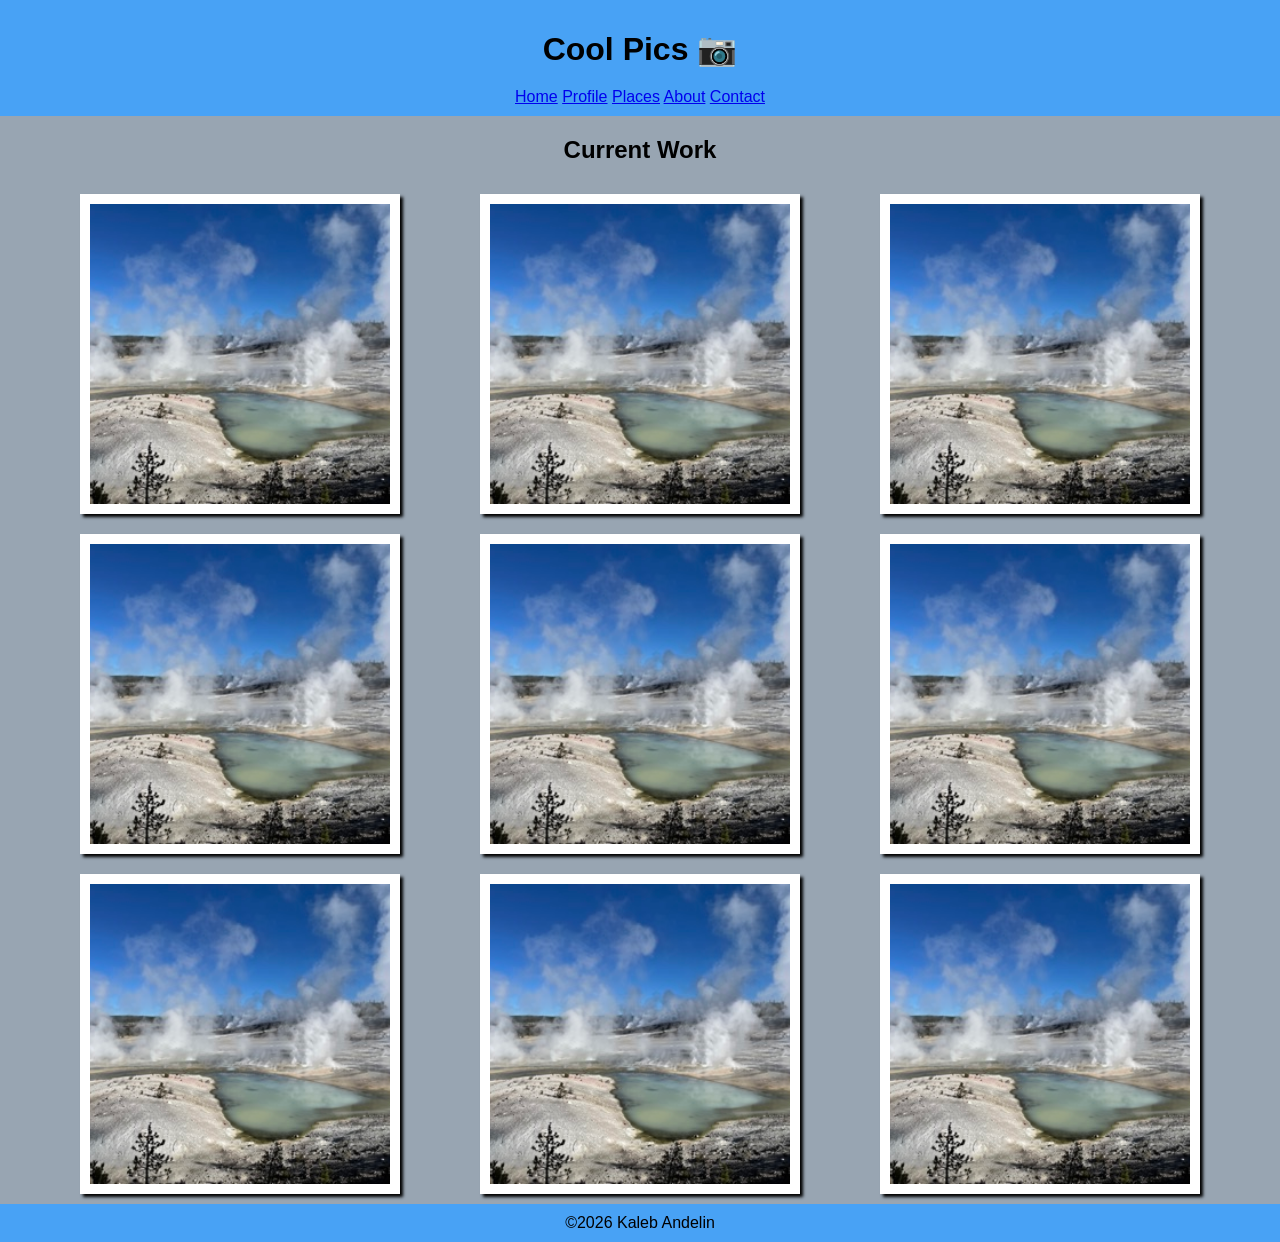
==== coolpics/index.html @ 8beb6c40 "coolpics" ====
<!DOCTYPE html>
<html lang="en">
<head>
    <meta charset="UTF-8">
    <meta name="viewport" content="width=device-width, initial-scale=1.0">
    <title>📷 Coolpics 📷</title>
    <link rel="stylesheet" href="style.css">
</head>
<body>
    <header>
        <h1>Cool Pics 📷</h1>
        <button class="menu-btn">
            <div class="bar"></div>
            <div class="bar"></div>
            <div class="bar"></div>
        </button>
        <nav>
            <a href="#">Home</a>
            <a href="#">Profile</a>
            <a href="#">Places</a>
            <a href="#">About</a>
            <a href="#">Contact</a>
        </nav>
    </header>
    <main>
        <h2>Current Work</h2>
        <section id="photos">
            <img src="hotspring.jpg" alt="A natural hot spring">
            <img src="hotspring.jpg" alt="A natural hot spring">
            <img src="hotspring.jpg" alt="A natural hot spring">
            <img src="hotspring.jpg" alt="A natural hot spring">
            <img src="hotspring.jpg" alt="A natural hot spring">
            <img src="hotspring.jpg" alt="A natural hot spring">
            <img src="hotspring.jpg" alt="A natural hot spring">
            <img src="hotspring.jpg" alt="A natural hot spring">
            <img src="hotspring.jpg" alt="A natural hot spring">
        </section>
    </main>
    <footer>
        <p>&copy;2026 Kaleb Andelin</p>
    </footer>
    
</body>
</html>
---- coolpics/style.css ----
*{
    margin: 0 auto;
    padding: 0;
}

body {
    text-align: center;
    font-family:'Lucida Sans', 'Lucida Sans Regular', 'Lucida Grande', 'Lucida Sans Unicode', Geneva, Verdana, sans-serif
}

header, footer {
    background-color: rgb(72, 162, 245);
    padding: 10px 0 10px 0;
}

h1, h2 {
    padding: 20px;
}


nav a {
    display: none;
}

.bar {
    width: 30px;
    height: 4px;
    background-color: black;
    margin: 5px 0;
}

main {
    background-color: rgb(152, 165, 178);
}

#photos {
    max-width: 1200px;
    display: grid;
    justify-items: center;
    grid-template-columns: 1fr;
}

img {
  width: 300px;
  height: 300px;
  object-fit: cover;
  border: 10px solid white;
  box-shadow: 3px 3px 3px;
  margin: 10px;
}

@media screen and (min-width: 700px) {
    #photos {
        grid-template-columns: 1fr 1fr;
    }
}
@media screen and (min-width: 1050px) {
    
    .menu-btn {
        display: none;
    }

    nav a {
        display: inline;
    }
    #photos {
        grid-template-columns: 1fr 1fr 1fr;
    }

}
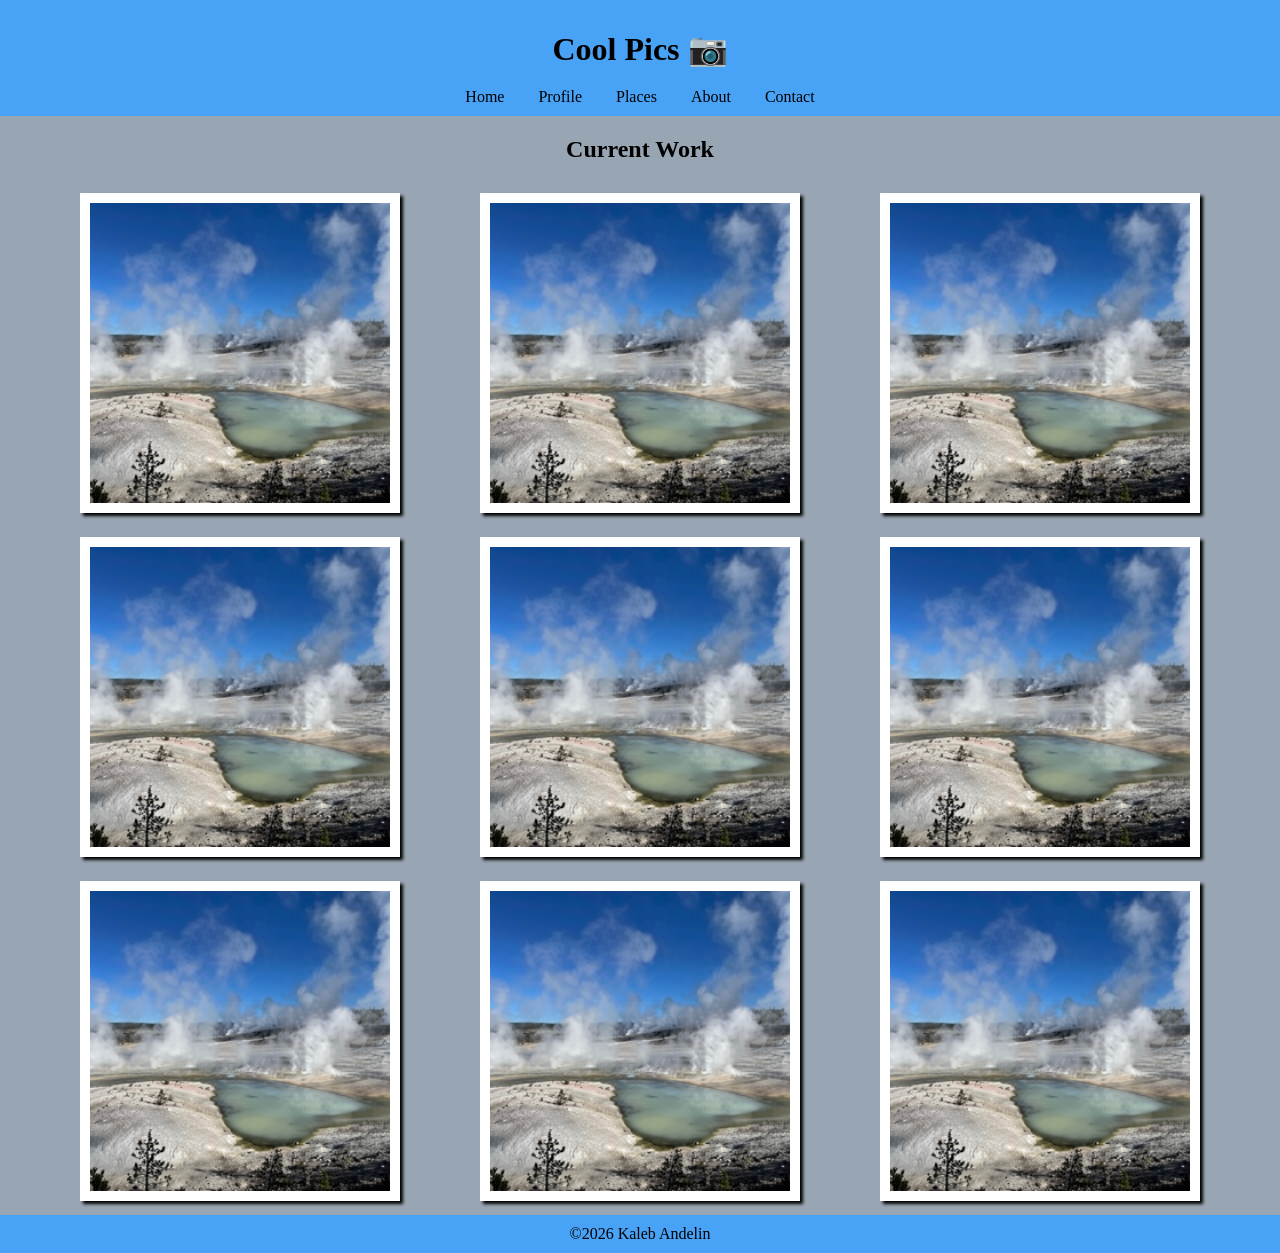
==== commit 8c65a9d8: "prove coolpics" ====
--- a/coolpics/index.html
+++ b/coolpics/index.html
@@ -5,16 +5,17 @@
     <meta name="viewport" content="width=device-width, initial-scale=1.0">
     <title>📷 Coolpics 📷</title>
     <link rel="stylesheet" href="style.css">
+    <script src="script.js" defer></script>
 </head>
 <body>
     <header>
         <h1>Cool Pics 📷</h1>
         <button class="menu-btn">
-            <div class="bar"></div>
-            <div class="bar"></div>
-            <div class="bar"></div>
+            <div class="bar1"></div>
+            <div class="bar2"></div>
+            <div class="bar3"></div>
         </button>
-        <nav>
+        <nav class="hide">
             <a href="#">Home</a>
             <a href="#">Profile</a>
             <a href="#">Places</a>
@@ -24,18 +25,40 @@
     </header>
     <main>
         <h2>Current Work</h2>
-        <section id="photos">
-            <img src="hotspring.jpg" alt="A natural hot spring">
-            <img src="hotspring.jpg" alt="A natural hot spring">
-            <img src="hotspring.jpg" alt="A natural hot spring">
-            <img src="hotspring.jpg" alt="A natural hot spring">
-            <img src="hotspring.jpg" alt="A natural hot spring">
-            <img src="hotspring.jpg" alt="A natural hot spring">
-            <img src="hotspring.jpg" alt="A natural hot spring">
-            <img src="hotspring.jpg" alt="A natural hot spring">
-            <img src="hotspring.jpg" alt="A natural hot spring">
+        <section class="photos">
+            <figure>
+                <img src="norris-sm.jpg" alt="A natural hot spring">
+            </figure>
+            <figure>
+                <img src="norris-sm.jpg" alt="A natural hot spring">
+            </figure>
+            <figure>
+                <img src="norris-sm.jpg" alt="A natural hot spring">
+            </figure>
+            <figure>
+                <img src="norris-sm.jpg" alt="A natural hot spring">
+            </figure>
+            <figure>
+                <img src="norris-sm.jpg" alt="A natural hot spring">
+            </figure>
+            <figure>
+                <img src="norris-sm.jpg" alt="A natural hot spring">
+            </figure>
+            <figure>
+                <img src="norris-sm.jpg" alt="A natural hot spring">
+            </figure>
+            <figure>
+                <img src="norris-sm.jpg" alt="A natural hot spring">
+            </figure>
+            <figure>
+                <img src="norris-sm.jpg" alt="A natural hot spring">
+            </figure>
         </section>
     </main>
+    <dialog>
+        <img>
+        <button class="close-viewer">X</button>
+    </dialog>
     <footer>
         <p>&copy;2026 Kaleb Andelin</p>
     </footer>
--- a/coolpics/style.css
+++ b/coolpics/style.css
@@ -5,7 +5,7 @@
 
 body {
     text-align: center;
-    font-family:'Lucida Sans', 'Lucida Sans Regular', 'Lucida Grande', 'Lucida Sans Unicode', Geneva, Verdana, sans-serif
+    font-family:'Lucida Sans', 'Lucida Sans Regular';
 }
 
 header, footer {
@@ -17,30 +17,48 @@
     padding: 20px;
 }
 
+nav a {
+    padding: 15px;
+    color: black;
+    display: block;
+    text-align: center;
+    text-decoration: none;
+    border-top: 1px solid grey;
+}
 
-nav a {
+.hide {
     display: none;
 }
 
-.bar {
+.bar1, .bar2, .bar3 {
     width: 30px;
     height: 4px;
     background-color: black;
     margin: 5px 0;
 }
 
+.change .bar1 {
+    transform: translate(0,9px) rotate(-45deg);
+}
+
+.change .bar2 {opacity: 0;}
+
+.change .bar3 {
+    transform: translate(0, -9px) rotate(45deg);
+}
+
 main {
     background-color: rgb(152, 165, 178);
 }
 
-#photos {
+.photos {
     max-width: 1200px;
     display: grid;
     justify-items: center;
     grid-template-columns: 1fr;
 }
 
-img {
+figure img {
   width: 300px;
   height: 300px;
   object-fit: cover;
@@ -49,8 +67,28 @@
   margin: 10px;
 }
 
+dialog img {
+    width: 90%;
+    display: block;
+    margin: 20vh auto;
+}
+dialog {
+    width: 100%;
+    height: 100%;
+    background-color: rgba(0,0,0,.75);
+    border: none;
+    align-self: center;
+}
+.close-viewer {
+    position: absolute;
+    top: 10vh;
+    right: 2vh;
+    padding: 3px 6px;
+    font-size: 1.5em;
+}
+
 @media screen and (min-width: 700px) {
-    #photos {
+    .photos {
         grid-template-columns: 1fr 1fr;
     }
 }
@@ -62,9 +100,14 @@
 
     nav a {
         display: inline;
+        border-top: none;
     }
-    #photos {
+    .photos {
         grid-template-columns: 1fr 1fr 1fr;
     }
 
+    .hide {
+        display: block;
+    }
+
 }
